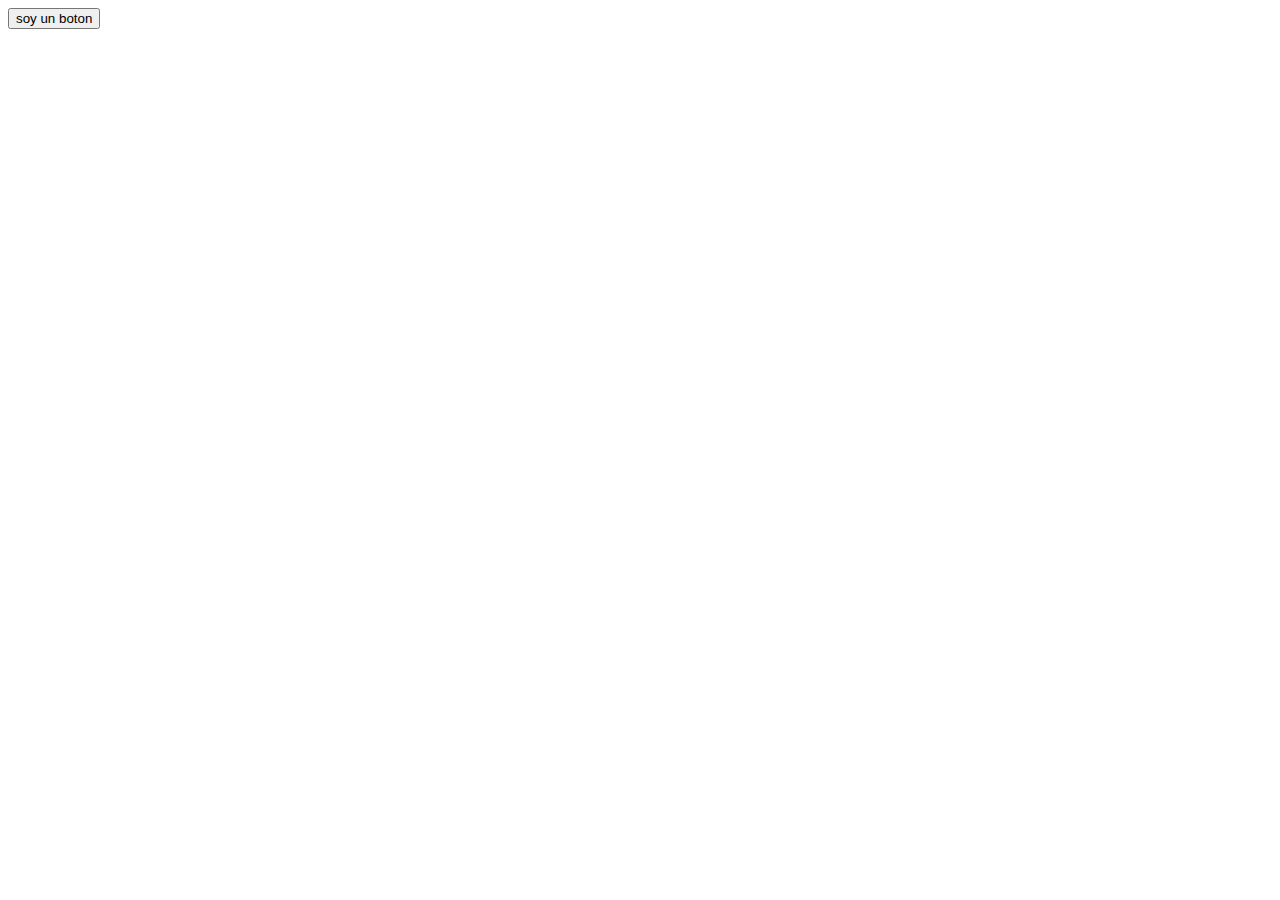
==== page/clas.html @ 636ec549 "subida de mi proyecto" ====
<!DOCTYPE html>
<html lang="en">
<head>
    <meta charset="UTF-8">
    <meta http-equiv="X-UA-Compatible" content="IE=edge">
    <meta name="viewport" content="width=device-width, initial-scale=1.0">
    <title>Document</title>
</head>
<body>

<button id="btn">soy un boton</button>
<div class="cjss"></div>


<script src="../js/javasss.js"></script>
</body>
</html>
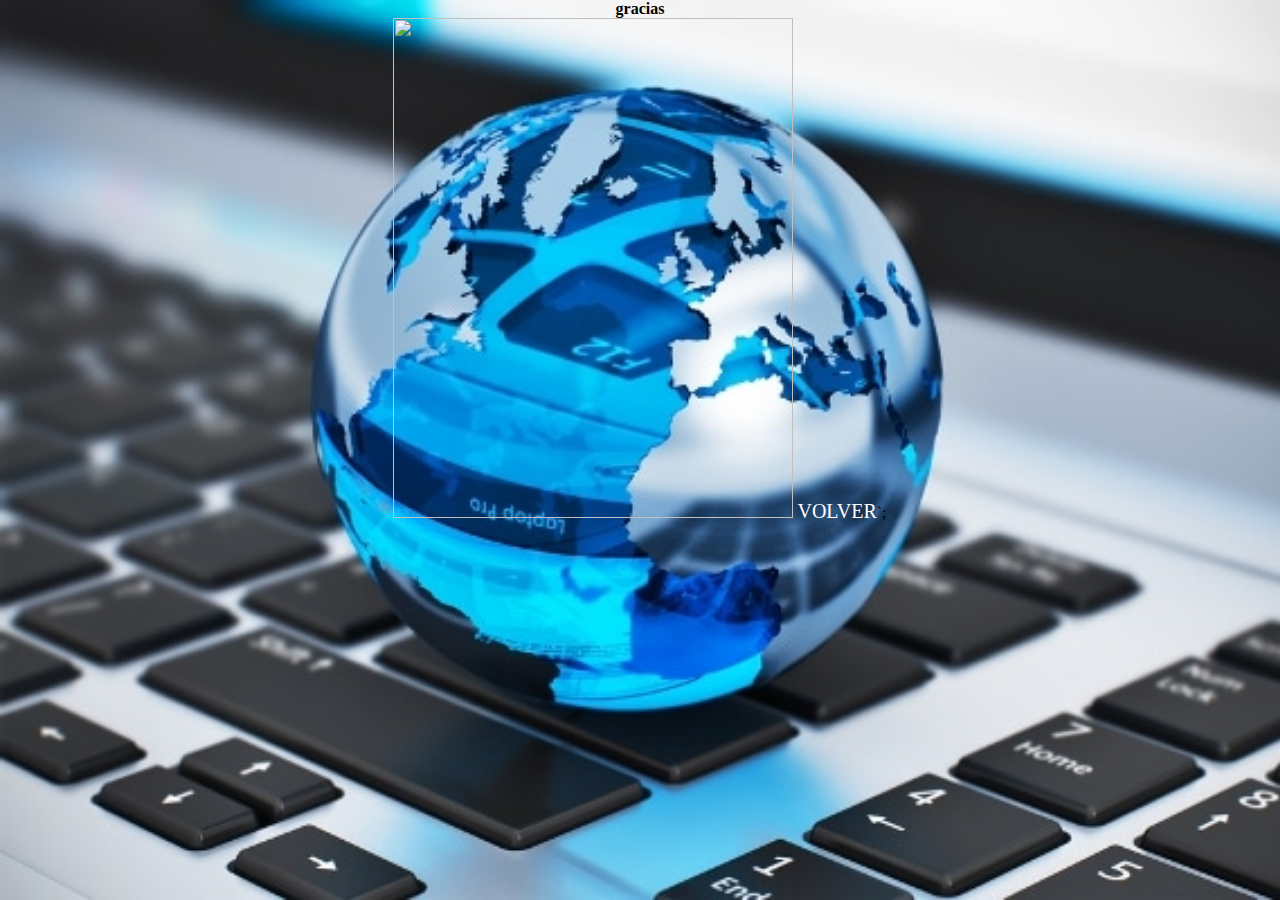
==== commit 8b56d4d6: "mis nuevos eventos" ====
--- a/page/clas.html
+++ b/page/clas.html
@@ -1,17 +1,19 @@
 <!DOCTYPE html>
 <html lang="en">
+
 <head>
-    <meta charset="UTF-8">
-    <meta http-equiv="X-UA-Compatible" content="IE=edge">
-    <meta name="viewport" content="width=device-width, initial-scale=1.0">
-    <title>Document</title>
+  <meta charset="UTF-8">
+  <meta http-equiv="X-UA-Compatible" content="IE=edge">
+  <meta name="viewport" content="width=device-width, initial-scale=1.0">
+  <title>Clase </title>
+  <link rel="stylesheet" href="../css/styles.css">
 </head>
 <body>
-
-<button id="btn">soy un boton</button>
-<div class="cjss"></div>
-
-
-<script src="../js/javasss.js"></script>
+<div class="cajas">
+    <h4 class="titulo">gracias</h4>
+    <img src="https://cdn.palbincdn.com/images/blog/gallery/vender-comida-por-internet@x1600--s1.png" class="" width="400px" height="500px"  alt="">
+        <a href="../index.html">volver</a>`;
+</div>
+<script src="../js/javassscript.js"></script>
 </body>
 </html>--- a/css/styles.css
+++ b/css/styles.css
@@ -0,0 +1,130 @@
+* {text-align: center;
+  padding: 0%;
+  margin: 0%;
+}
+nav{
+  margin: 50px 0;
+}
+nav ul li{
+  display:inline-flex;
+  margin: auto;
+  width: 15%;
+  text-align: center;
+  text-decoration: none;
+}
+.conts{
+  display: none;
+}
+.vender{
+  display:flex;
+  background-color: black;
+  width: 100%;
+  height: auto;
+  padding: 0%;
+  margin: 0%;
+  text-decoration: none;
+}
+.vender li{
+  margin: 50px 0;
+  width: 100%;
+  text-decoration: none;
+  text-align: center;
+  justify-items: center;
+}
+#btnbuscar{
+  background-color: white;
+  color: black;
+}
+body {
+  background: rgb(243, 244, 252);
+  background: url('../img/uno.jpg');
+  background-size: cover;
+  background-attachment: fixed;
+}
+
+header {
+  margin: auto;
+  text-align: center;
+}
+
+h1 {
+  color: white;
+  background-color: rgb(0, 0, 0);
+  font-size: 50px;
+  font-weight: 200;
+  font-family: Impact, Haettenschweiler, 'Arial Narrow Bold', sans-serif;
+  font-style: oblique;
+  text-transform: uppercase;
+  display: inline-block;
+}
+
+form {
+  background-color: transparent;
+  margin: auto;
+}
+
+fieldset {
+  background-color: black;
+  color: white;
+  margin: auto;
+  display: flex;
+  flex-direction: column;
+  align-content: center;
+  justify-items: center;
+  text-align: center;
+  width: 50%;
+}
+
+input {
+  width: 50%;
+  margin: auto;
+  padding: 5px;
+  text-align: center;
+  background-color: rgb(255, 255, 255);
+}
+
+#btn {
+  align-items: center;
+  justify-content: center;
+  background: royalblue;
+  color: white;
+  width: 50%;
+  cursor: pointer;
+}
+
+legend {
+  background-color: black;
+  border-radius: 30px;
+}
+
+.cja {
+  background-color: black;
+  border-radius: 30px;
+  text-align: center;
+  display: flex;
+  color: white;
+  flex-direction: row;
+  margin: auto;
+  height: 300px;
+  width: 800px;
+  align-content: center;
+  justify-content: space-evenly;
+  align-items: center;
+}
+#contenedor{
+  display: flex;
+  justify-content: center;
+  align-items: center;
+  text-align: center;
+  margin: auto;
+  text-decoration: none;
+  flex-direction: column;
+  background-color: rgb(19, 32, 151);
+  color: white;
+}
+a{
+  text-decoration: none;
+  color: white;
+  text-transform: uppercase;
+  font-size: 20px;
+}
